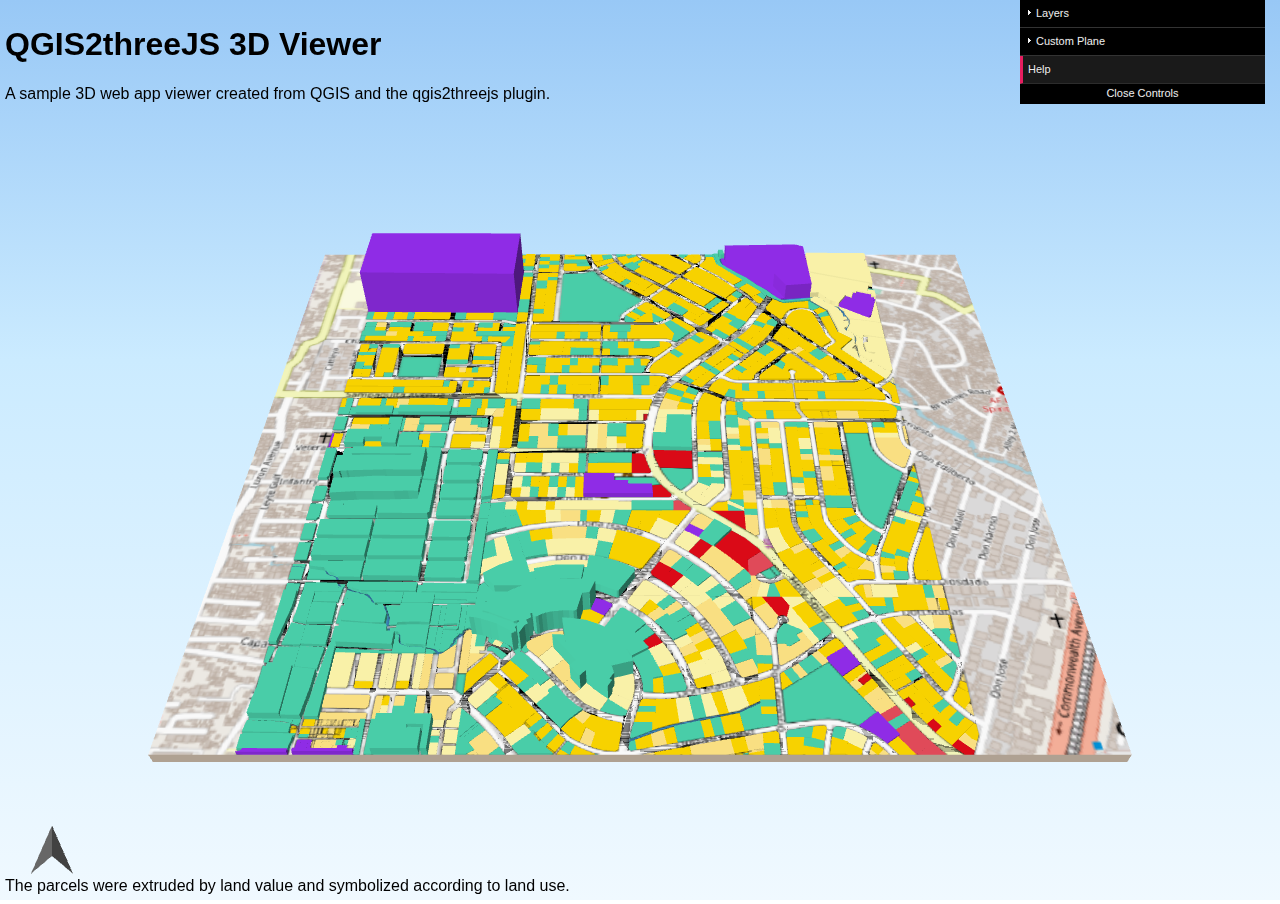
==== qc3d/index.html @ 0307ff7d "Add files via upload" ====
<!DOCTYPE html>
<html>
<head>
<meta charset="UTF-8">
<title>QC3D</title>
<meta name="viewport" content="width=device-width, user-scalable=no, minimum-scale=1.0, maximum-scale=1.0">
<link rel="stylesheet" type="text/css" href="./Qgis2threejs.css">
<script src="./threejs/three.min.js"></script>
<script src="./threejs/OrbitControls.js"></script>
<script src="./Qgis2threejs.js"></script>
<script src="./dat-gui/dat.gui.min.js"></script>
<script src="./dat-gui_panel.js"></script>
</head>
<body>
<div id="view">
  <div id="labels"></div>
  <div id="northarrow"></div>
</div>

<!-- popup -->
<div id="popup">
  <div id="closebtn">&times;</div>
  <div id="popupbar"></div>
  <div id="popupbody">
    <div id="popupcontent"></div>

    <!-- query result -->
    <div id="queryresult">
      <table id="qr_layername_table">
        <caption>Layer name</caption>
        <tr><td id="qr_layername"></td></tr>
      </table>

      <table id="qr_coords_table">
        <caption>Clicked coordinates</caption>
        <tr><td id="qr_coords"></td></tr>
      </table>

      <!-- camera actions -->
      <div class="action-btn action-zoom" onclick="app.cameraAction.zoomIn(); app.closePopup();">Zoom in here</div>
      <div class="action-btn action-move" onclick="app.cameraAction.move(); app.closePopup();">Move here</div>
      <div class="action-btn action-orbit" onclick="app.cameraAction.orbit(); app.closePopup();">Orbit around here</div>

      <!-- attributes -->
      <table id="qr_attrs_table">
        <caption>Attributes</caption>
      </table>
    </div>

    <!-- page info -->
    <div id="pageinfo">
      <h1>Current View URL</h1>
      <div><input id="urlbox" type="text"></div>

      <h1>Usage</h1>
      <table id="usage">
        <tr><td colspan="2" class="star">Mouse</td></tr>
        <tr><td>Left button + Move</td><td>Orbit</td></tr>
        <tr><td>Mouse Wheel</td><td>Zoom</td></tr>
        <tr><td>Right button + Move</td><td>Pan</td></tr>

        <tr><td colspan="2" class="star">Keys</td></tr>
        <tr><td>Arrow keys</td><td>Move Horizontally</td></tr>
        <tr><td>Shift + Arrow keys</td><td>Orbit</td></tr>
        <tr><td>Ctrl + Arrow keys</td><td>Rotate</td></tr>
        <tr><td>Shift + Ctrl + Up / Down</td><td>Zoom In / Out</td></tr>
        <tr><td>L</td><td>Toggle Label Visibility</td></tr>
        <tr><td>R</td><td>Start / Stop Rotate Animation (Orbiting)</td></tr>
        <tr><td>W</td><td>Wireframe Mode</td></tr>
        <tr><td>Shift + R</td><td>Reset Camera Position</td></tr>
        <tr><td>Shift + S</td><td>Save Image</td></tr>
      </table>

      <h1>About</h1>
      <div id="about">
        This page was made with <a href="https://www.qgis.org/" target="_blank">QGIS</a> and <a href="https://github.com/minorua/Qgis2threejs" target="_blank">Qgis2threejs</a> plugin.
        Dependent JavaScript libraries are
        <a href="https://threejs.org/" target="_blank">three.js</a>, 
        <a href="https://code.google.com/p/dat-gui/" target="_blank">dat-gui</a>
        <span id="lib_proj4js"> and <a href="https://trac.osgeo.org/proj4js/" target="_blank">Proj4js</a></span>
        .
      </div>
    </div>
  </div>
</div>

<!-- progress bar -->
<div id="progress"><div id="bar"></div></div>

<!-- header and footer -->
<div id="header"><h1>QGIS2threeJS 3D Viewer</h1> A sample 3D web app viewer created from QGIS and the qgis2threejs plugin.</div>
<div id="footer">The parcels were extruded by land value and symbolized according to land use.</div>

<script>
Q3D.Config.localMode = true;
Q3D.Config.northArrow.visible = true;
Q3D.Config.northArrow.color = 0x666666;
if (typeof proj4 === "undefined") document.getElementById("lib_proj4js").style.display = "none";

var app = Q3D.application,
    container = document.getElementById("view");

app.init(container);      // initialize application

// when all relevant files have been loaded into the scene
app.addEventListener("sceneLoaded", function () {
  // set custom plane z range
  var box = new THREE.Box3().setFromObject(app.scene),
      zMin = app.scene.toMapCoordinates(0, 0, box.min.y).z,
      zMax = app.scene.toMapCoordinates(0, 0, box.max.y).z;
  Q3D.gui.initCustomPlaneFolder(zMin, zMax);
});

// load the scene
app.loadSceneFile("./data/index/scene.js", function () {
  app.start();

  Q3D.gui.init();   // initialize dat-gui panel

  // North arrow inset
  if (Q3D.Config.northArrow.visible) app.buildNorthArrow(document.getElementById("northarrow"), app.scene.userData.rotation);
});
</script>
</body>
</html>
---- qc3d/Qgis2threejs.css ----
body {
  font-family: arial, sans-serif;
  margin: 0;
  overflow: hidden;
}

#view {
  position: absolute;
  width: 100%;
  height: 100%;
}

#view.sky {
  background: -webkit-gradient(linear, left top, left bottom, from(#98c8f6), color-stop(0.4, #cbebff), to(#f0f9ff));
  background: linear-gradient(to bottom, #98c8f6 0%,#cbebff 40%,#f0f9ff 100%);
}

.hidden {
  display: none !important;
}

.queryable {
  cursor: pointer;
}

.no-events {
  pointer-events: none;
}

#labels {
}

.label {
  position: absolute;
  padding: 2px;
  text-shadow: -1px -1px #FFF, 0px -1px #FFF, 1px -1px #FFF, -1px 0px #FFF, 1px 0px #FFF, -1px 1px #FFF, 0px 1px #FFF, 1px 1px #FFF;
}

.print-label {
  /* these 2 properties are copied to canvas 2D context in renderLabels function of Qgis2threejs.js */
  color: black;
  font: normal medium sans-serif;
}

#progress {
  position: absolute;
  top: 0;
  left: 0;
  width: 100%;
  height: 5px;
}

#bar {
  width: 0;
  height: 5px;
  background-color: #2196F3;
  opacity: 1;
}

#bar.fadeout {
  opacity: 0;
  height: 0;
  transition: all .4s;
}

#header {
  position: absolute;
  left: 5px;
  top: 5px;
}

#footer {
  position: absolute;
  left: 5px;
  bottom: 5px;
}

#infobtn {
  cursor: pointer;
}

#infobtn img {
  width: 24px;
  height: 24px;
}

/* popup */
#popup {
  position: absolute;
  left: 2px;
  top: 2px;
  max-width: 480px;
  min-width: 300px;
  z-index: 9999;
  border: solid gray;
  border-width: 1px 2px 2px;
  border-radius: 3px;
  display: none;
}

#popupbar {
  background: dimgray;
  color: white;
  padding-left: 4px;
  height: 18px;
  border-radius: 3px 3px 0 0;
}

#closebtn {
  color: rgb(220, 220, 220);
  background: gray;
  border: 1px solid darkgray;
  border-radius: 4px;
  line-height: 16px;
  font-size: 16px;
  font-weight: bold;
  width: 16px;
  height: 16px;
  text-align: center;
  float: right;
  cursor: pointer;
}

#popupbody {
  background-color: white;
  padding: 2px 5px 2px;
  border-radius: 0 0 3px 3px;
  max-height: 500px;
  overflow: auto;
}

/* identify result */
#popupbody table {
  margin-top: 5px;
  margin-bottom: 3px;
  width: 100%;
}

#popupbody table caption {
  background-color: gray;
  color: white;
  font-size: small;
  padding: 1px;
  padding-left: 6px;
  text-align: left;
}

#popupbody table td {
  padding-left: 5px;
}

#qr_layername_table tr {
  background-color: #eeeeee;
}

#qr_coords_table tr {
  background-color: #eeeeee;
}

#qr_attrs_table tr:nth-child(odd) {
  background-color: #eeeeee;
}

#qr_attrs_table tr td:first-child {
  width: 40%;
}

.action-btn {
  display: inline-block;
  border: 1px solid gray;
  border-radius: 2px;
  background-color: #FBFBFB;
  cursor: pointer;
  font-size: small;
  padding: 1px;
  margin-left: 2px;
}

.action-zoom {
}

.action-move {
  display: none;
}

/* pageinfo */
#pageinfo {
  font-size: small;
}

#pageinfo h1 {
  background-color: gray;
  color: white;
  font-size: small;
  font-weight: normal;
  margin-top: 5px;
  margin-bottom: 3px;
  padding: 1px;
  padding-left: 6px;
}

#urlbox {
  width: 100%;
}

#usage, #about {
  margin-left: 5px;
}

#usage tr:nth-child(odd) {
  background-color: #eeeeee;
}

#usage td.star {
  font-weight: bold;
}

#about ul {
  margin: 5px;
  margin-left: 20px;
  padding: 0px;
}

.license {
  font-size: xx-small;
}

.download-link {
  display: block;
  border: 1px solid darkgray;
  background: lightgray;
  color: black;
  font-size: large;
  margin: 10px 50px 10px;
  padding: 8px;
  text-align: center;
  text-decoration: none;
}

/* print dialog */
.print div {
  padding: 5px;
}

.print label {
  margin-left: 5px;
}

.print input[type="text"] {
  width: 40px;
  border: 1px solid lightgray;
  background: #F6F6F6;
  margin-left: 8px;
  margin-right: 8px;
}

.print input[type="checkbox"] {
  margin-left: 15px;
}

.print input[type="submit"] {
  display: none;
}

.print .buttonbox {
  text-align: center;
  padding-top: 10px;
  padding-bottom: 10px;
}

.print .buttonbox span {
  border: 1px solid darkgray;
  background: lightgray;
  margin: 0px 5px 0px;
  padding: 5px 10px 5px;
  cursor: pointer;
}

#northarrow {
  position: absolute;
  left: 12px;
  bottom: 16px;
  width: 80px;
  height: 80px;
  z-index: 1000;
}
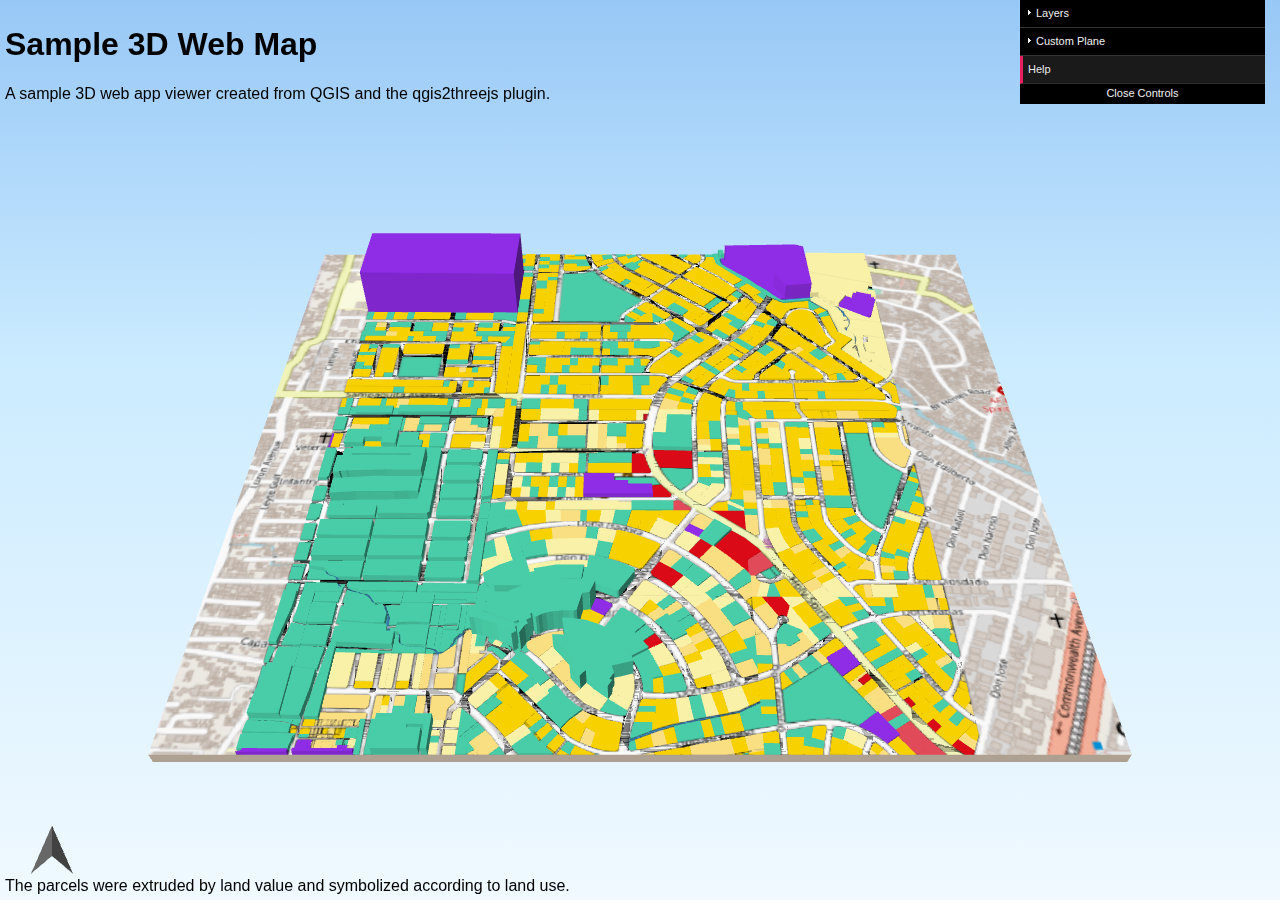
==== commit fdb03816: "Update index.html" ====
--- a/qc3d/index.html
+++ b/qc3d/index.html
@@ -88,7 +88,7 @@
 <div id="progress"><div id="bar"></div></div>
 
 <!-- header and footer -->
-<div id="header"><h1>QGIS2threeJS 3D Viewer</h1> A sample 3D web app viewer created from QGIS and the qgis2threejs plugin.</div>
+<div id="header"><h1>Sample 3D Web Map</h1> A sample 3D web app viewer created from QGIS and the qgis2threejs plugin.</div>
 <div id="footer">The parcels were extruded by land value and symbolized according to land use.</div>
 
 <script>
